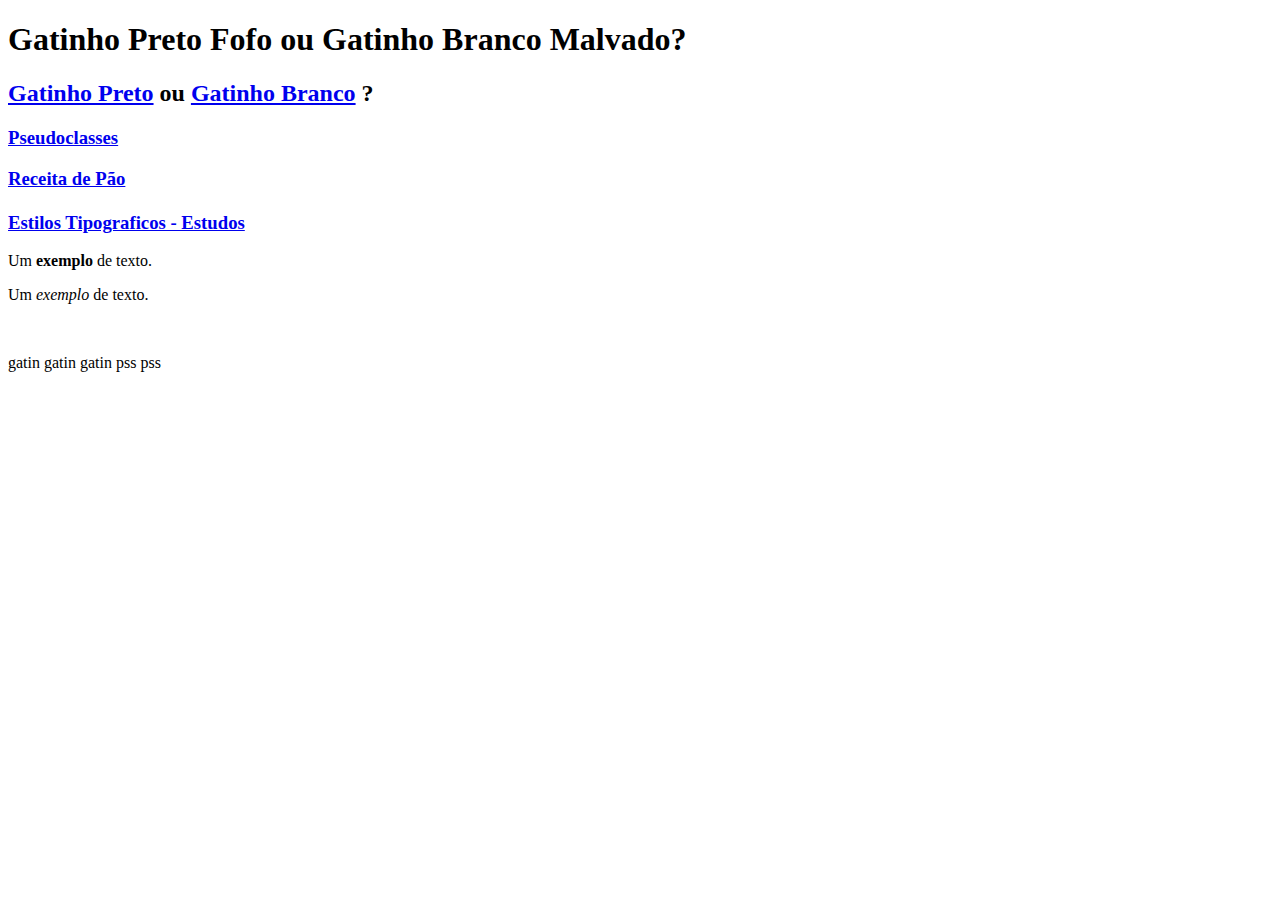
==== paginas/index.html @ 1bacf06a "Estudos Domestika" ====
<!DOCTYPE html>
<html>
    <head>
        <meta charset="utf-8">
        <title>Estudos HTML e CSS</title>
        <link rel="stylesheet" href="../css/style.css">

    </head>

    <body>

        <h1>Gatinho Preto Fofo ou Gatinho Branco Malvado?</h1>
        <h2><a href="preto.html">Gatinho Preto</a> ou <a href="branco.html">Gatinho Branco</a> ?</h2>
        <h3><a href="pseudoclasses.html">Pseudoclasses</a></h3>
        <h3><a href="receitadepao.html">Receita de Pão</a></h3>
        <h5></h5>
        <h3><a href="estilostipograficos.html">Estilos Tipograficos - Estudos</a></h3>

        <!-- Comentáriosss aqui-->


        <p class="exemplo" id="principal">Um <strong>exemplo</strong> de texto.</p>

        <p class="exemplo" id="segundo exemplo">
            Um <em>exemplo</em> de texto.
        </p>

        <img src="" alt="">




        <p> gatin gatin gatin pss pss </p>
<br>
      
    </body>
</html>
---- css/style.css ----
/*seletor, outroseletor {
    propriedade: valor;
}

comentarios em css*/


#fontsize{
    font-size: 26px;
}

#bold {
    font-weight: bold;
}

#italic {
    font-style: italic;
}

#underline{
    text-decoration: underline;
}

#linethrough{
    text-decoration: line-through;
}
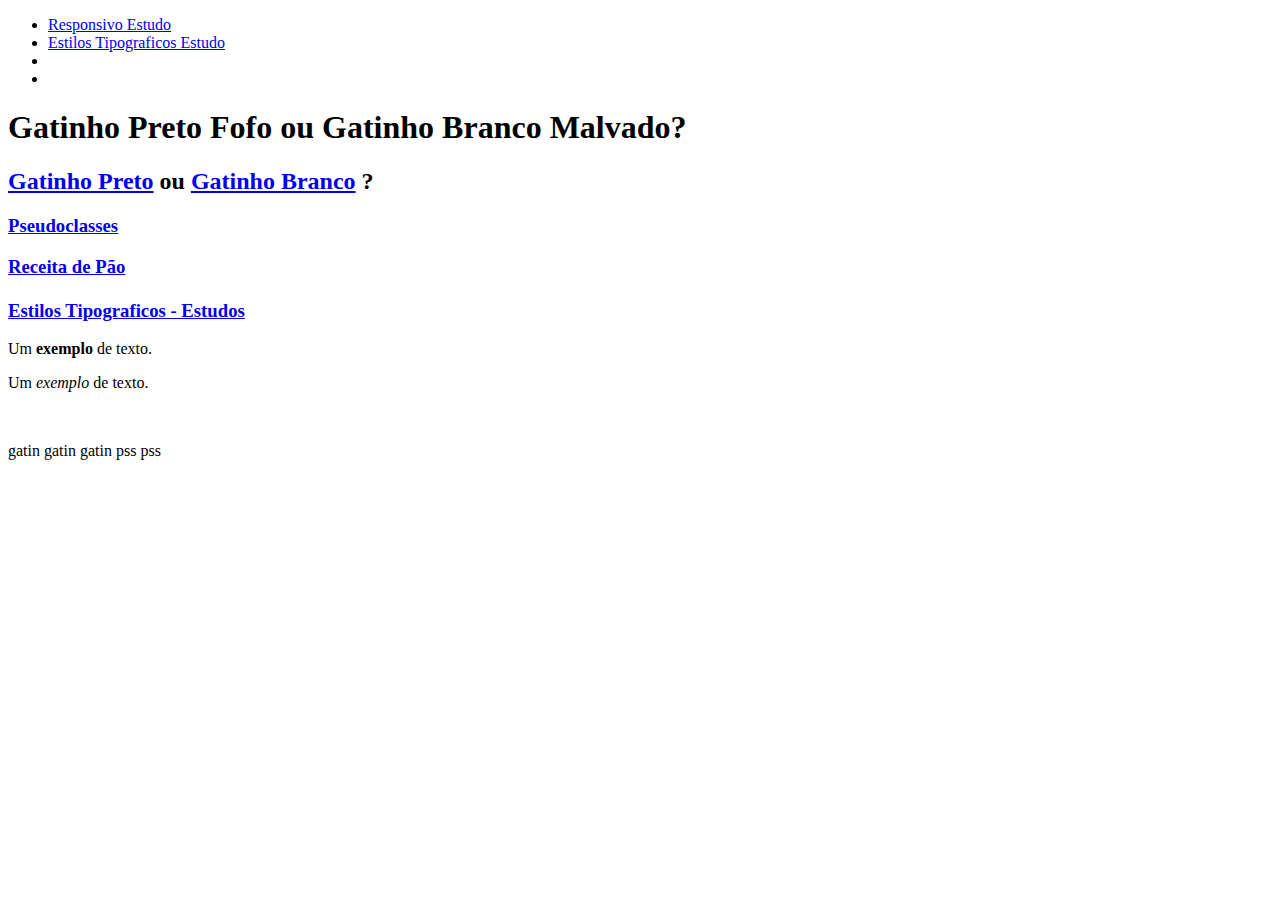
==== commit 138e4564: "Estudo de Responsividade" ====
--- a/paginas/index.html
+++ b/paginas/index.html
@@ -1,15 +1,25 @@
-
 <!DOCTYPE html>
-<html>
+<html lang="en">
     <head>
         <meta charset="utf-8">
+        <meta http-equiv="X-UA-Compatible" content="IE=edge">
+        <meta name="viewport" content="width=device-width, initial-scale=1.0">
         <title>Estudos HTML e CSS</title>
         <link rel="stylesheet" href="../css/style.css">
 
     </head>
 
     <body>
-
+<nav>
+    <ul>
+        <li> <a href="responsive.html">Responsivo Estudo</a></li>
+        <li><a href="estilostipograficos.html"> Estilos Tipograficos Estudo</a></li>
+        <li></li>
+        <li></li>
+    </ul>
+</nav>
+        
+        
         <h1>Gatinho Preto Fofo ou Gatinho Branco Malvado?</h1>
         <h2><a href="preto.html">Gatinho Preto</a> ou <a href="branco.html">Gatinho Branco</a> ?</h2>
         <h3><a href="pseudoclasses.html">Pseudoclasses</a></h3>
